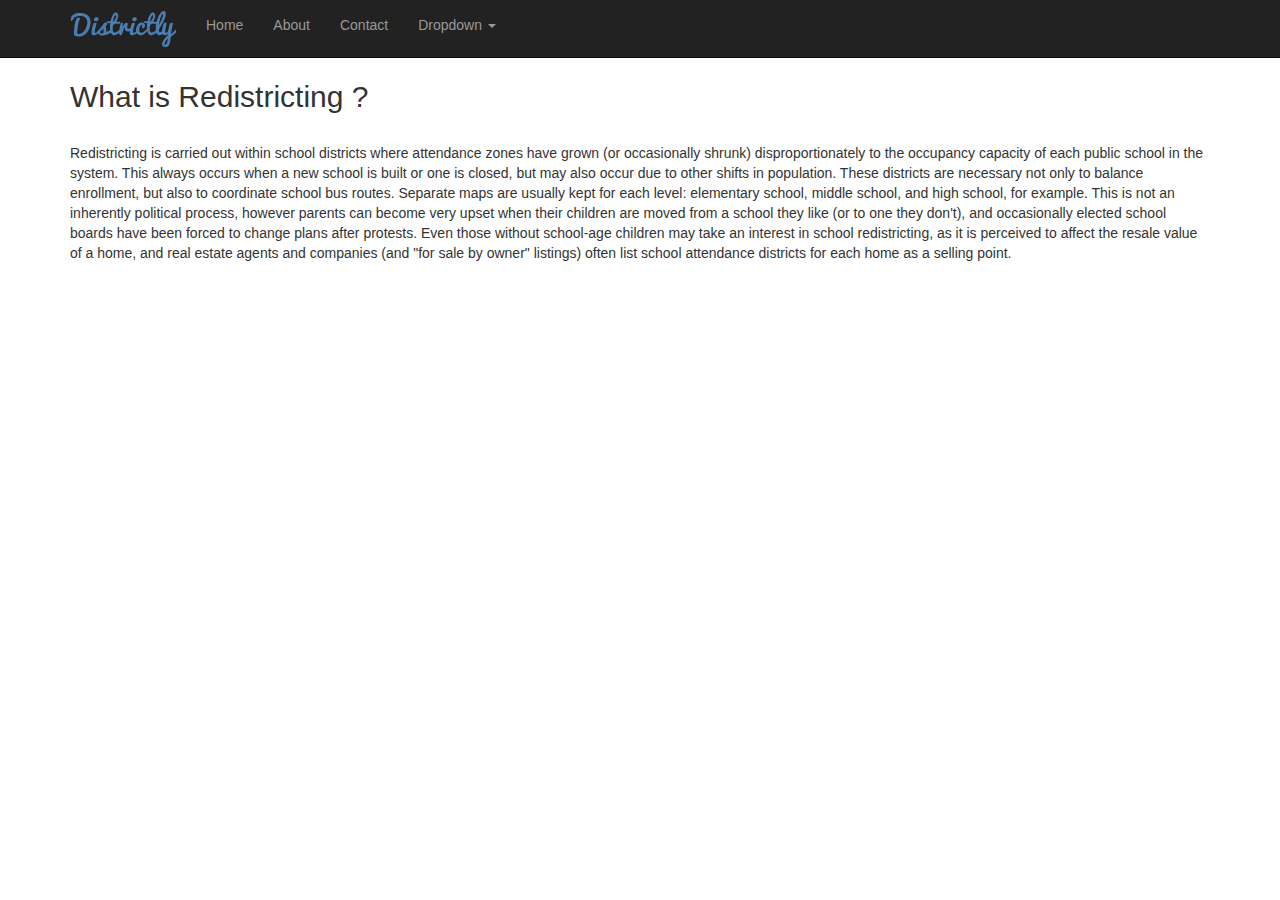
==== about.html @ 1ea51049 "Changed landing page a bit, added about and success stories, added links" ====
<!DOCTYPE html>
<html lang="en">

<head>
  <link rel="shortcut icon" href="assets/ico/redist.png">
  <title>Districtly: A School Redistricting Toolkit</title>

  <!-- Core Bootstrap -->
  <link href="./css/bootstrap.css" rel="stylesheet">

  <!-- Enable proper rendering on mobile -->
  <meta name="viewport" content="width=device-width, initial-scale=1.0">

  <style>
  
  @media(max-width:991px)
  {
     .affix
      {
       position: static;
       width: auto;
       top: 0;
      }
  }
  body
  {
    margin-top: 60px;
  }
  article
  {
    padding-top: 60px;
    margin-top: -60px;
  }
  </style>
</head>

<body data-spy="scroll" data-target="#module-navigation">

<!-- Header -->
    <div class="navbar navbar-inverse navbar-fixed-top">
      <div class="container">
        <div class="navbar-header">
          <button type="button" class="navbar-toggle" data-toggle="collapse" data-target=".navbar-collapse">
            <span class="icon-bar"></span>
            <span class="icon-bar"></span>
            <span class="icon-bar"></span>
          </button>
          <a class="navbar-brand" href="index.html" >
            <img src="images/distictly.png">
          </a>
        </div>
        <div class="navbar-collapse collapse">
          <ul class="nav navbar-nav">
            <li><a href="index.html">Home</a></li>
            <li><a href="about.html">About</a></li>
            <li><a href="#contact">Contact</a></li>
            <li class="dropdown">
              <a href="#" class="dropdown-toggle" data-toggle="dropdown">Dropdown <b class="caret"></b></a>
              <ul class="dropdown-menu">
                <li><a href="#">Action</a></li>
                <li><a href="#">Another action</a></li>
                <li><a href="#">Something else here</a></li>
                <li class="divider"></li>
                <li class="dropdown-header">Nav header</li>
                <li><a href="#">Separated link</a></li>
                <li><a href="#">One more separated link</a></li>
              </ul>
            </li>
          </ul>
        <!-- THIS SIGN ON FORM CAN BE ADDED LATER -->
        <!-- <form class="navbar-form navbar-right">
              <div class="form-group">
                <input type="text" placeholder="Email" class="form-control">
              </div>
              <div class="form-group">
                <input type="password" placeholder="Password" class="form-control">
              </div>
              <button type="submit" class="btn btn-success">Sign in</button>
            </form> -->
        </div><!--/.navbar-collapse -->
      </div>
    </div>
	<div class="container">
  
    <article id="data-collection">
	<h2>What is Redistricting ?</h2>
      <br><p>Redistricting is carried out within school districts where attendance zones have grown (or occasionally shrunk) disproportionately to the occupancy capacity of each public school in the system. This always occurs when a new school is built or one is closed, but may also occur due to other shifts in population. These districts are necessary not only to balance enrollment, but also to coordinate school bus routes. Separate maps are usually kept for each level: elementary school, middle school, and high school, for example. This is not an inherently political process, however parents can become very upset when their children are moved from a school they like (or to one they don't), and occasionally elected school boards have been forced to change plans after protests. Even those without school-age children may take an interest in school redistricting, as it is perceived to affect the resale value of a home, and real estate agents and companies (and "for sale by owner" listings) often list school attendance districts for each home as a selling point.
    </article>
</div>



<!-- Including scripts at bottom of page for faster loading -->
<script src="./js/jquery.min.js"></script>
<script src="./js/bootstrap.min.js"></script>
</body>

</html>
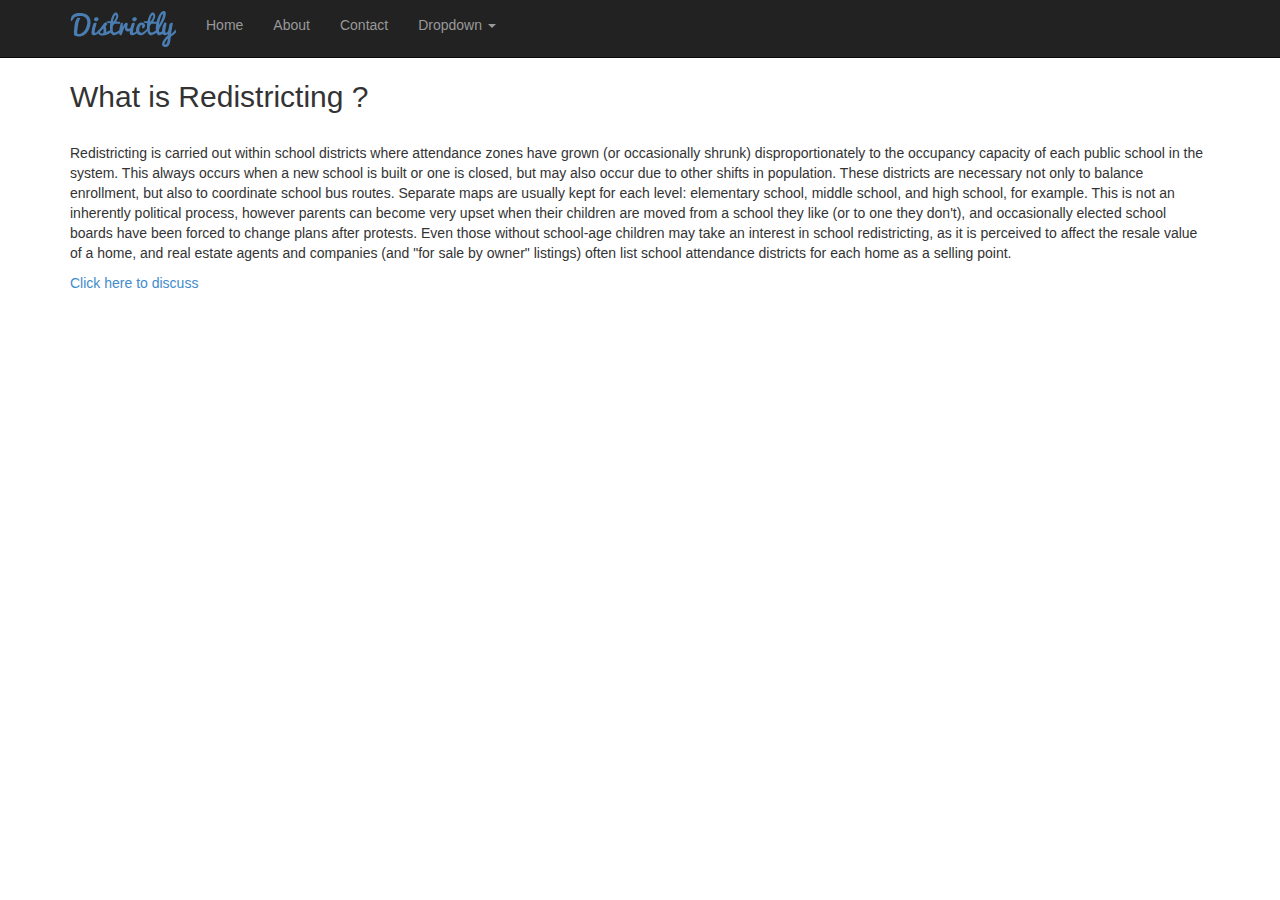
==== commit 07476d12: "forum, links to forum, and forms" ====
--- a/about.html
+++ b/about.html
@@ -7,6 +7,7 @@
 
   <!-- Core Bootstrap -->
   <link href="./css/bootstrap.css" rel="stylesheet">
+  <link href="./css/totop.css" rel="stylesheet">
 
   <!-- Enable proper rendering on mobile -->
   <meta name="viewport" content="width=device-width, initial-scale=1.0">
@@ -26,11 +27,11 @@
   {
     margin-top: 60px;
   }
-  article
+  /*article
   {
     padding-top: 60px;
     margin-top: -60px;
-  }
+  }*/
   </style>
 </head>
 
@@ -86,6 +87,7 @@
 	<h2>What is Redistricting ?</h2>
       <br><p>Redistricting is carried out within school districts where attendance zones have grown (or occasionally shrunk) disproportionately to the occupancy capacity of each public school in the system. This always occurs when a new school is built or one is closed, but may also occur due to other shifts in population. These districts are necessary not only to balance enrollment, but also to coordinate school bus routes. Separate maps are usually kept for each level: elementary school, middle school, and high school, for example. This is not an inherently political process, however parents can become very upset when their children are moved from a school they like (or to one they don't), and occasionally elected school boards have been forced to change plans after protests. Even those without school-age children may take an interest in school redistricting, as it is perceived to affect the resale value of a home, and real estate agents and companies (and "for sale by owner" listings) often list school attendance districts for each home as a selling point.
     </article>
+	<a href="http://127.0.0.1/c4g/phpbb3/viewforum.php?f=3">Click here to discuss</a>
 </div>
 
 
@@ -93,6 +95,7 @@
 <!-- Including scripts at bottom of page for faster loading -->
 <script src="./js/jquery.min.js"></script>
 <script src="./js/bootstrap.min.js"></script>
+<script src="./js/totop.js"></script>
 </body>
 
 </html>
--- a/css/totop.css
+++ b/css/totop.css
@@ -0,0 +1,16 @@
+.go-top
+ {
+	position: fixed;
+	bottom: 2em;
+	right: 2em;
+	text-decoration: none;
+	color: white;
+	background-color: rgba(0, 0, 0, 0.3);
+	font-size: 12px;
+	padding: 1em;
+	display: none;
+}
+.go-top:hover
+{
+	background-color: rgba(0, 0, 0, 0.6);
+}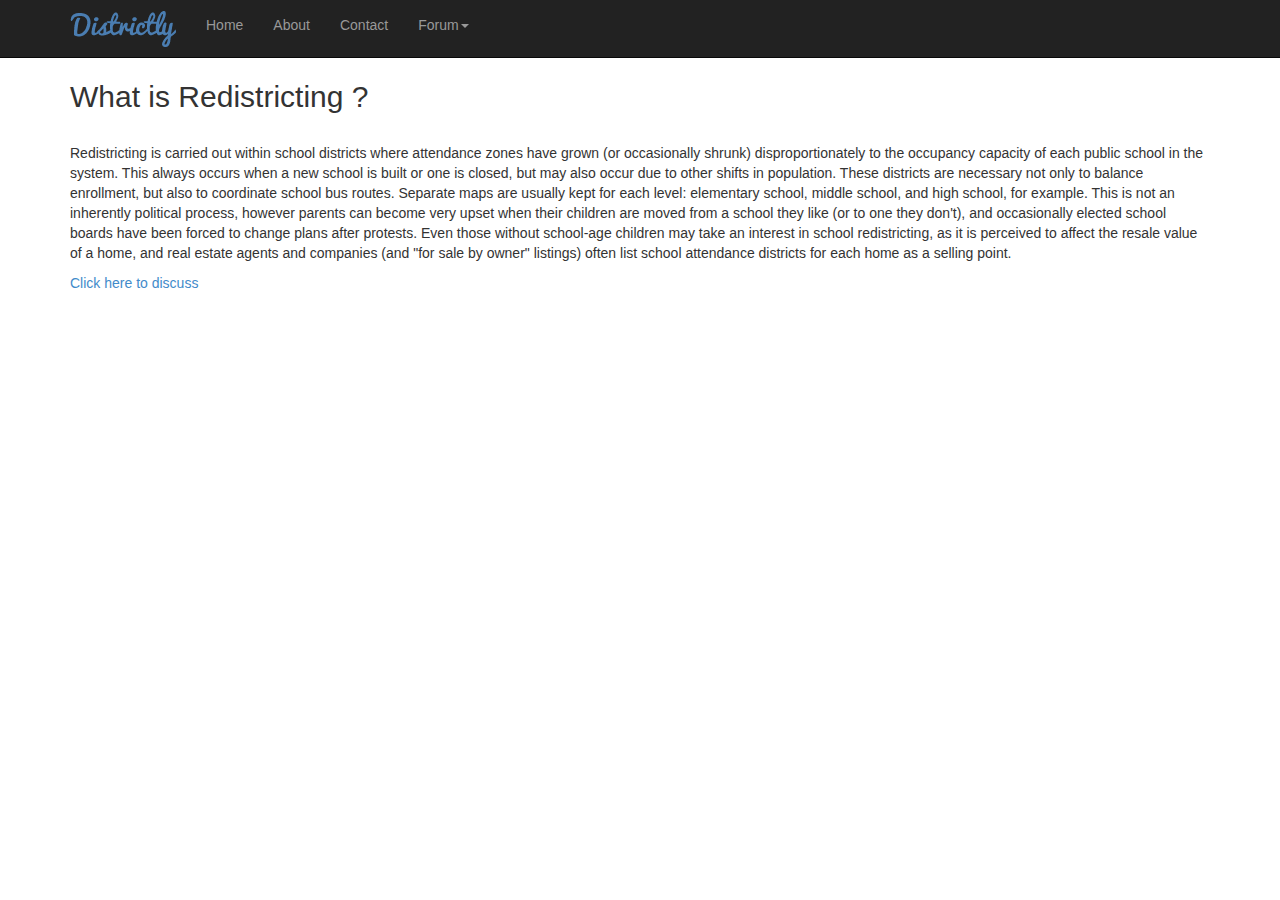
==== commit 4754f048: "version from my server" ====
--- a/about.html
+++ b/about.html
@@ -56,15 +56,10 @@
             <li><a href="about.html">About</a></li>
             <li><a href="#contact">Contact</a></li>
             <li class="dropdown">
-              <a href="#" class="dropdown-toggle" data-toggle="dropdown">Dropdown <b class="caret"></b></a>
+              <a href="#" class="dropdown-toggle" data-toggle="dropdown">Forum<b class="caret"></b></a>
               <ul class="dropdown-menu">
-                <li><a href="#">Action</a></li>
-                <li><a href="#">Another action</a></li>
-                <li><a href="#">Something else here</a></li>
-                <li class="divider"></li>
-                <li class="dropdown-header">Nav header</li>
-                <li><a href="#">Separated link</a></li>
-                <li><a href="#">One more separated link</a></li>
+                <li><a href="http://muditg.com/c4g/phpBB3/ucp.php?mode=register">Sign Up</a></li>
+                <li><a href="http://muditg.com/c4g/phpBB3/ucp.php?mode=login">Sign In</a></li>
               </ul>
             </li>
           </ul>
